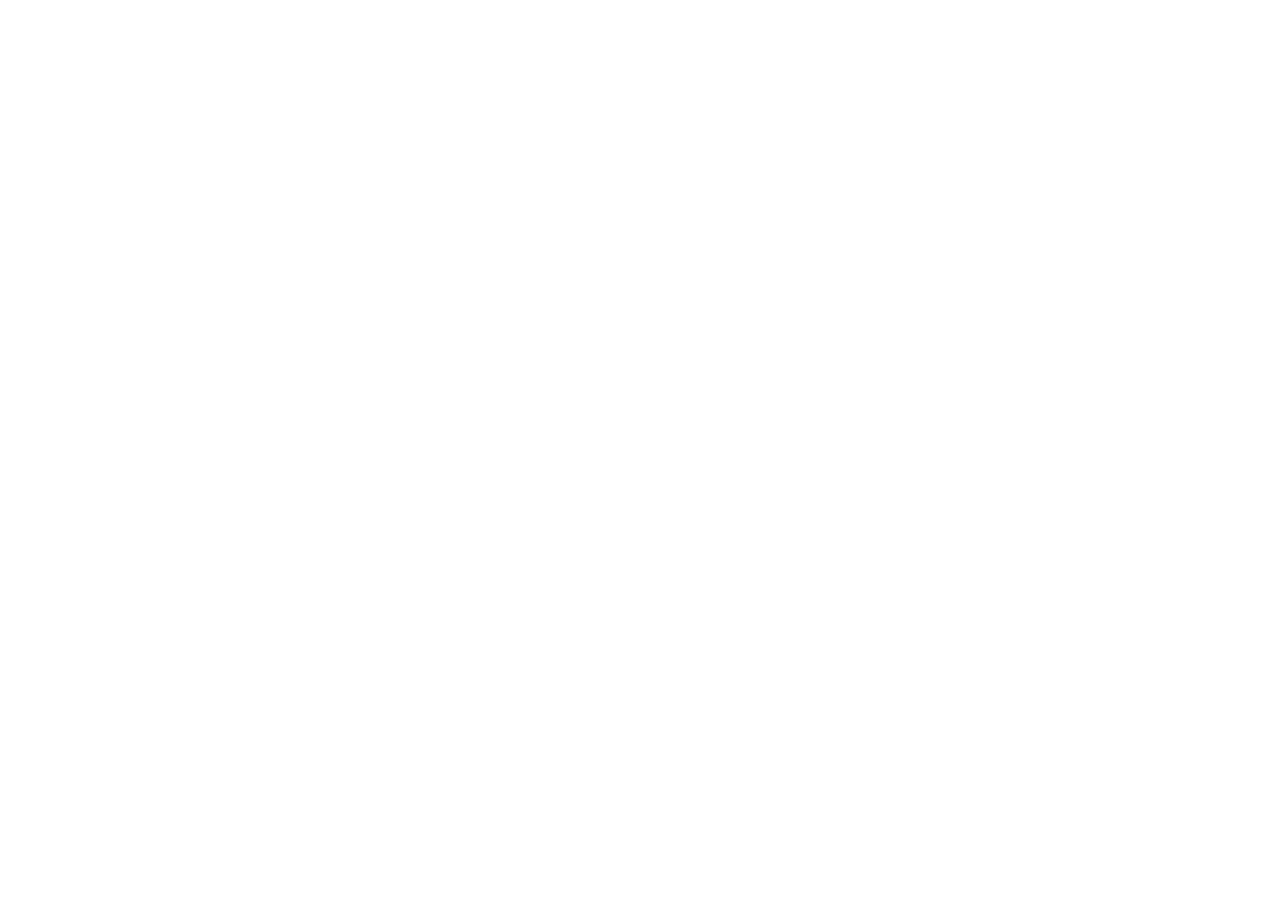
==== elementuitables/index.html @ 440f8c84 "added element ui tables demo" ====
<!DOCTYPE html><html lang=en><head><meta charset=utf-8><meta http-equiv=X-UA-Compatible content="IE=edge"><meta name=viewport content="width=device-width,initial-scale=1"><link rel=icon href="/<app>/favicon.ico"><title>app</title><link href="/<app>/js/about.b5f4ddd8.js" rel=prefetch><link href="/<app>/css/app.608407ee.css" rel=preload as=style><link href="/<app>/css/chunk-vendors.d91248c9.css" rel=preload as=style><link href="/<app>/js/app.077eabda.js" rel=preload as=script><link href="/<app>/js/chunk-vendors.3b88c177.js" rel=preload as=script><link href="/<app>/css/chunk-vendors.d91248c9.css" rel=stylesheet><link href="/<app>/css/app.608407ee.css" rel=stylesheet></head><body><noscript><strong>We're sorry but app doesn't work properly without JavaScript enabled. Please enable it to continue.</strong></noscript><div id=app></div><script src="/<app>/js/chunk-vendors.3b88c177.js"></script><script src="/<app>/js/app.077eabda.js"></script></body></html>
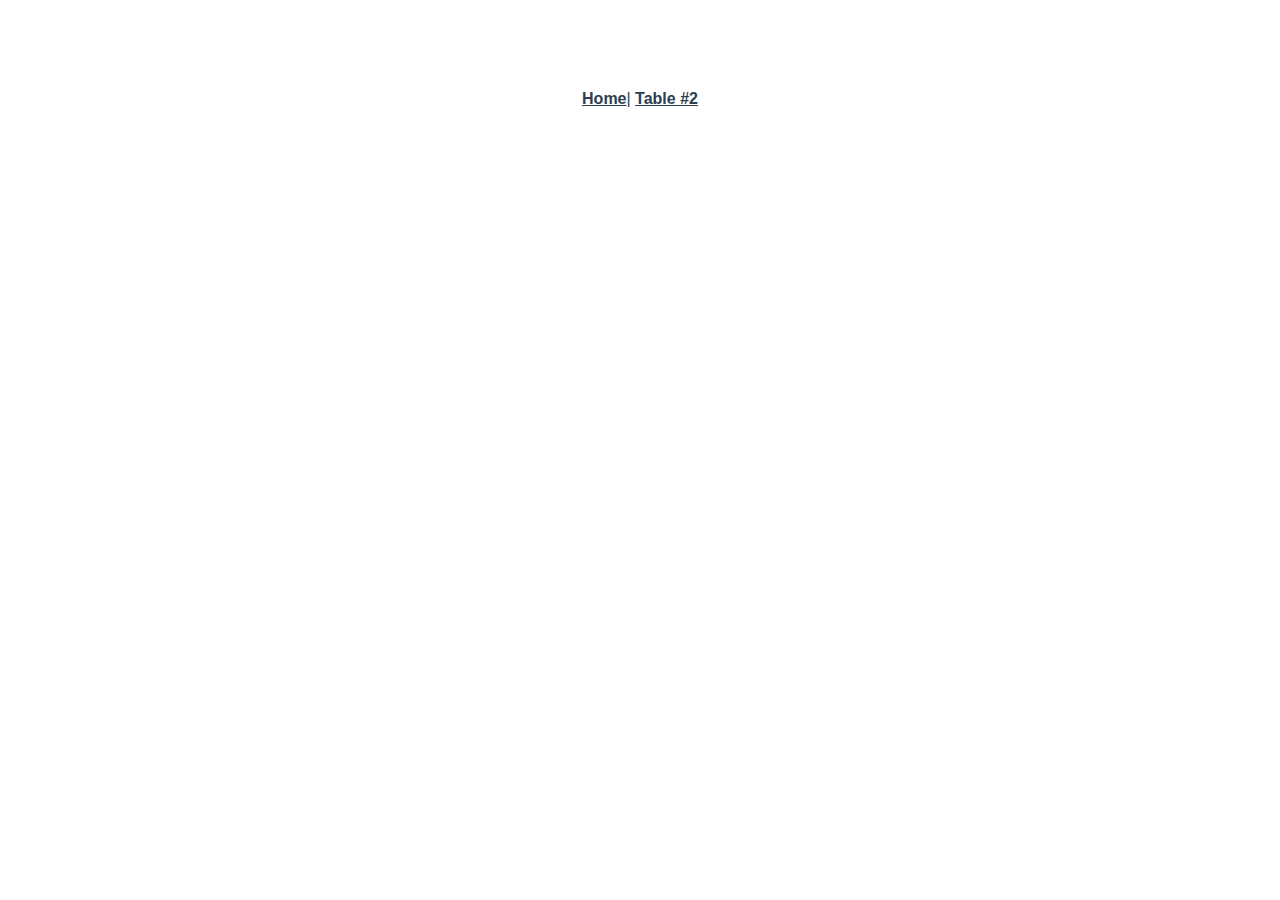
==== commit 746de825: "fix path" ====
--- a/elementuitables/index.html
+++ b/elementuitables/index.html
@@ -1 +1 @@
-<!DOCTYPE html><html lang=en><head><meta charset=utf-8><meta http-equiv=X-UA-Compatible content="IE=edge"><meta name=viewport content="width=device-width,initial-scale=1"><link rel=icon href="/<app>/favicon.ico"><title>app</title><link href="/<app>/js/about.b5f4ddd8.js" rel=prefetch><link href="/<app>/css/app.608407ee.css" rel=preload as=style><link href="/<app>/css/chunk-vendors.d91248c9.css" rel=preload as=style><link href="/<app>/js/app.077eabda.js" rel=preload as=script><link href="/<app>/js/chunk-vendors.3b88c177.js" rel=preload as=script><link href="/<app>/css/chunk-vendors.d91248c9.css" rel=stylesheet><link href="/<app>/css/app.608407ee.css" rel=stylesheet></head><body><noscript><strong>We're sorry but app doesn't work properly without JavaScript enabled. Please enable it to continue.</strong></noscript><div id=app></div><script src="/<app>/js/chunk-vendors.3b88c177.js"></script><script src="/<app>/js/app.077eabda.js"></script></body></html>+<!DOCTYPE html><html lang=en><head><meta charset=utf-8><meta http-equiv=X-UA-Compatible content="IE=edge"><meta name=viewport content="width=device-width,initial-scale=1"><link rel=icon href=favicon.ico><title>app</title><link href=js/about.b5f4ddd8.js rel=prefetch><link href=css/app.608407ee.css rel=preload as=style><link href=css/chunk-vendors.d91248c9.css rel=preload as=style><link href=js/app.ef71c9b9.js rel=preload as=script><link href=js/chunk-vendors.3b88c177.js rel=preload as=script><link href=css/chunk-vendors.d91248c9.css rel=stylesheet><link href=css/app.608407ee.css rel=stylesheet></head><body><noscript><strong>We're sorry but app doesn't work properly without JavaScript enabled. Please enable it to continue.</strong></noscript><div id=app></div><script src=js/chunk-vendors.3b88c177.js></script><script src=js/app.ef71c9b9.js></script></body></html>